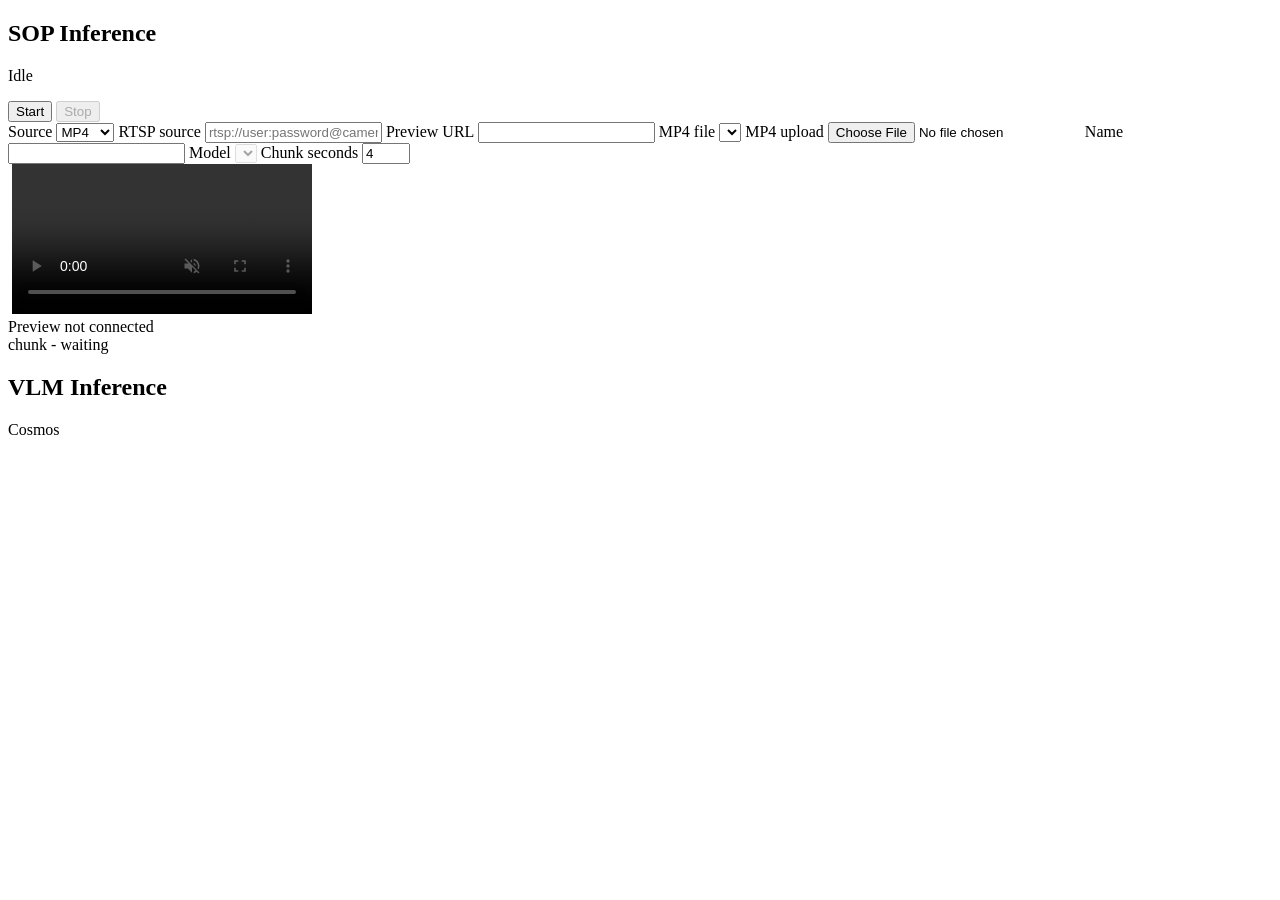
==== microservices/sop-inference-bp/nvds_action_detector/static/index.html @ c21a4e3d "Import SOP monitoring blueprints" ====
<!doctype html>
<html lang="en">
  <head>
    <meta charset="utf-8" />
    <meta name="viewport" content="width=device-width, initial-scale=1" />
    <title>SOP Inference Console</title>
    <link rel="stylesheet" href="/static/styles.css?v=rtsp-preview-20260707c" />
  </head>
  <body>
    <main class="app-shell">
      <section class="workspace">
        <header class="topbar">
          <div>
            <h1>SOP Inference</h1>
            <p id="statusText">Idle</p>
          </div>
          <div class="actions">
            <button id="startButton" type="button">Start</button>
            <button id="stopButton" type="button" disabled>Stop</button>
          </div>
        </header>

        <section class="control-row" aria-label="Stream controls">
          <label class="small">
            <span>Source</span>
            <select id="sourceMode">
              <option value="mp4">MP4</option>
              <option value="rtsp">RTSP</option>
            </select>
          </label>
          <label data-source="rtsp">
            <span>RTSP source</span>
            <input id="rtspUrl" type="text" autocomplete="off" spellcheck="false" placeholder="rtsp://user:password@camera-host/path" />
          </label>
          <label data-source="rtsp">
            <span>Preview URL</span>
            <input id="previewUrl" type="text" autocomplete="off" spellcheck="false" />
          </label>
          <label data-source="mp4">
            <span>MP4 file</span>
            <select id="mp4Path"></select>
          </label>
          <label data-source="mp4">
            <span>MP4 upload</span>
            <input id="mp4File" type="file" accept="video/mp4" />
          </label>
          <label class="small" data-source="mp4">
            <span>Name</span>
            <input id="mp4Name" type="text" autocomplete="off" spellcheck="false" />
          </label>
          <label class="small">
            <span>Model</span>
            <select id="modelSelect" disabled></select>
          </label>
          <span id="modelStatus" style="font-size:0.8em;color:#f90;align-self:center;"></span>
          <label class="small">
            <span>Chunk seconds</span>
            <input id="chunkSeconds" type="number" min="1" max="30" step="1" value="4" />
          </label>
        </section>

        <section class="content-grid">
          <div class="video-panel">
            <div class="media-frame">
              <img id="mjpegPreview" alt="" />
              <video id="videoPreview" muted autoplay playsinline controls></video>
              <div id="previewFallback" class="preview-fallback">Preview not connected</div>
            </div>
            <div class="stream-meta">
              <span id="chunkBadge">chunk -</span>
              <span id="latencyBadge">waiting</span>
            </div>
          </div>

          <aside class="result-panel">
            <div class="result-header">
              <h2>VLM Inference</h2>
              <span id="modelBadge">Cosmos</span>
            </div>
            <div id="typewriter" class="typewriter" aria-live="polite"></div>
            <div id="eventLog" class="event-log"></div>
          </aside>
        </section>
      </section>
    </main>
    <script src="/static/app.js?v=sse-ping-20260715a"></script>
  </body>
</html>
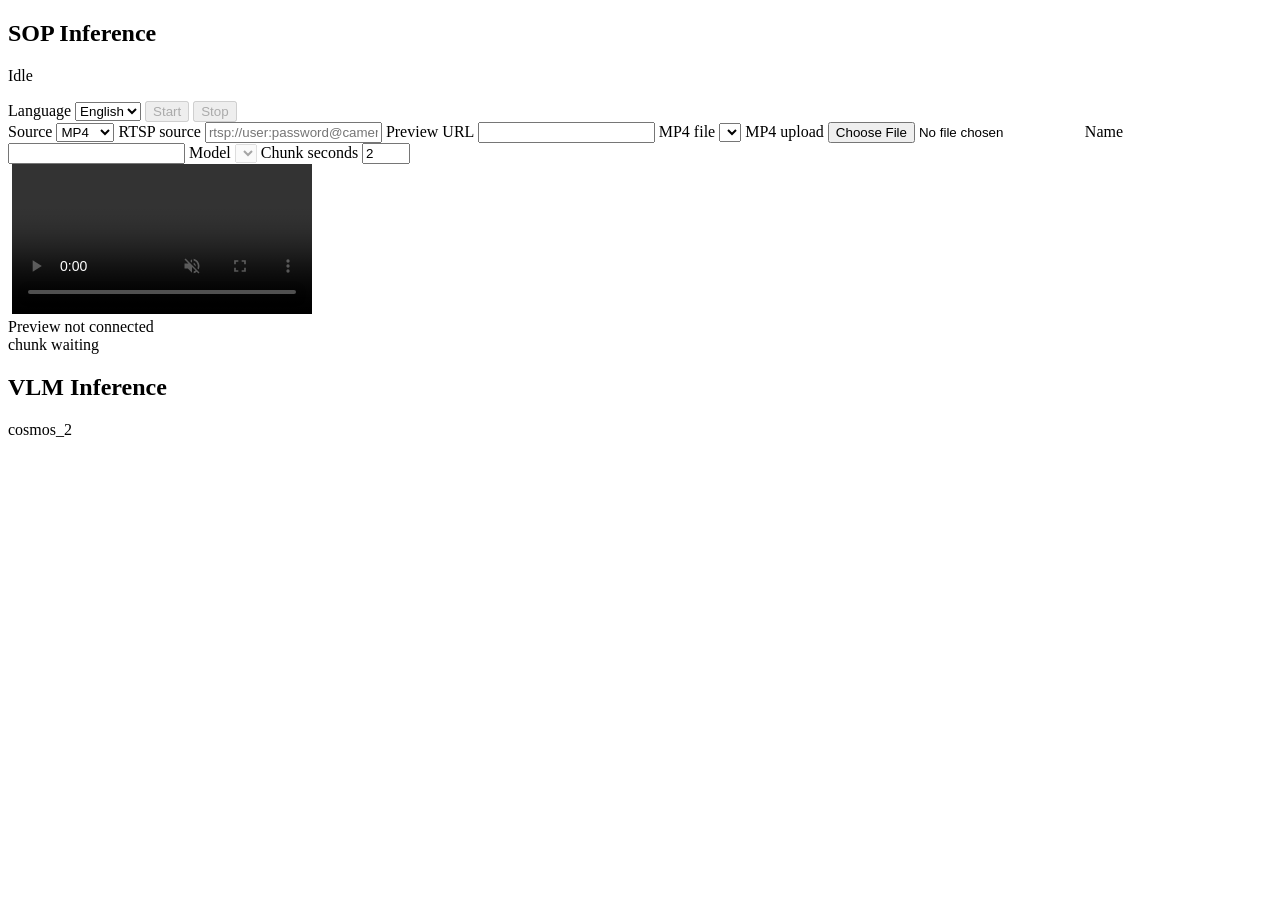
==== commit a5ddd862: "feat(inference-ui): add bilingual synchronized monitoring console" ====
--- a/microservices/sop-inference-bp/nvds_action_detector/static/index.html
+++ b/microservices/sop-inference-bp/nvds_action_detector/static/index.html
@@ -3,7 +3,7 @@
   <head>
     <meta charset="utf-8" />
     <meta name="viewport" content="width=device-width, initial-scale=1" />
-    <title>SOP Inference Console</title>
+    <title data-i18n="pageTitle">SOP Inference Console</title>
     <link rel="stylesheet" href="/static/styles.css?v=rtsp-preview-20260707c" />
   </head>
   <body>
@@ -11,51 +11,58 @@
       <section class="workspace">
         <header class="topbar">
           <div>
-            <h1>SOP Inference</h1>
-            <p id="statusText">Idle</p>
+            <h1 data-i18n="heading">SOP Inference</h1>
+            <p id="statusText" data-i18n="idle">Idle</p>
           </div>
           <div class="actions">
-            <button id="startButton" type="button">Start</button>
-            <button id="stopButton" type="button" disabled>Stop</button>
+            <label class="language-control">
+              <span data-i18n="language">Language</span>
+              <select id="languageSelect" aria-label="Language">
+                <option value="en">English</option>
+                <option value="zh-TW">中文</option>
+              </select>
+            </label>
+            <button id="startButton" type="button" disabled data-i18n="start">Start</button>
+            <button id="stopButton" type="button" disabled data-i18n="stop">Stop</button>
           </div>
         </header>
 
         <section class="control-row" aria-label="Stream controls">
           <label class="small">
-            <span>Source</span>
+            <span data-i18n="source">Source</span>
             <select id="sourceMode">
               <option value="mp4">MP4</option>
               <option value="rtsp">RTSP</option>
             </select>
           </label>
           <label data-source="rtsp">
-            <span>RTSP source</span>
+            <span data-i18n="rtspSource">RTSP source</span>
             <input id="rtspUrl" type="text" autocomplete="off" spellcheck="false" placeholder="rtsp://user:password@camera-host/path" />
           </label>
           <label data-source="rtsp">
-            <span>Preview URL</span>
+            <span data-i18n="previewUrl">Preview URL</span>
             <input id="previewUrl" type="text" autocomplete="off" spellcheck="false" />
           </label>
           <label data-source="mp4">
-            <span>MP4 file</span>
+            <span data-i18n="mp4File">MP4 file</span>
             <select id="mp4Path"></select>
           </label>
           <label data-source="mp4">
-            <span>MP4 upload</span>
+            <span data-i18n="mp4Upload">MP4 upload</span>
             <input id="mp4File" type="file" accept="video/mp4" />
           </label>
           <label class="small" data-source="mp4">
-            <span>Name</span>
+            <span data-i18n="name">Name</span>
             <input id="mp4Name" type="text" autocomplete="off" spellcheck="false" />
           </label>
           <label class="small">
-            <span>Model</span>
+            <span data-i18n="model">Model</span>
             <select id="modelSelect" disabled></select>
           </label>
           <span id="modelStatus" style="font-size:0.8em;color:#f90;align-self:center;"></span>
           <label class="small">
-            <span>Chunk seconds</span>
-            <input id="chunkSeconds" type="number" min="1" max="30" step="1" value="4" />
+            <span data-i18n="chunkSeconds">Chunk seconds</span>
+            <input id="chunkSeconds" type="number" min="1" max="30" step="1" value="2" />
           </label>
         </section>
 
@@ -64,18 +71,23 @@
             <div class="media-frame">
               <img id="mjpegPreview" alt="" />
               <video id="videoPreview" muted autoplay playsinline controls></video>
-              <div id="previewFallback" class="preview-fallback">Preview not connected</div>
+              <div id="previewFallback" class="preview-fallback" data-i18n="previewNotConnected">Preview not connected</div>
             </div>
             <div class="stream-meta">
-              <span id="chunkBadge">chunk -</span>
-              <span id="latencyBadge">waiting</span>
+              <span id="chunkBadge" data-i18n="chunk">chunk</span>
+              <span id="latencyBadge" data-i18n="waiting">waiting</span>
             </div>
           </div>
 
           <aside class="result-panel">
             <div class="result-header">
-              <h2>VLM Inference</h2>
-              <span id="modelBadge">Cosmos</span>
+              <h2 data-i18n="vlmInference">VLM Inference</h2>
+              <span class="model-indicator">
+                <span id="modelBadge">cosmos_2</span>
+                <span id="detectionStatus" class="detection-status" role="status" aria-label="Detection status">
+                  <span class="detection-light" aria-hidden="true"></span>
+                </span>
+              </span>
             </div>
             <div id="typewriter" class="typewriter" aria-live="polite"></div>
             <div id="eventLog" class="event-log"></div>
@@ -83,6 +95,6 @@
         </section>
       </section>
     </main>
-    <script src="/static/app.js?v=sse-ping-20260715a"></script>
+    <script src="/static/app.js?v=bilingual-ui-20260716f"></script>
   </body>
 </html>
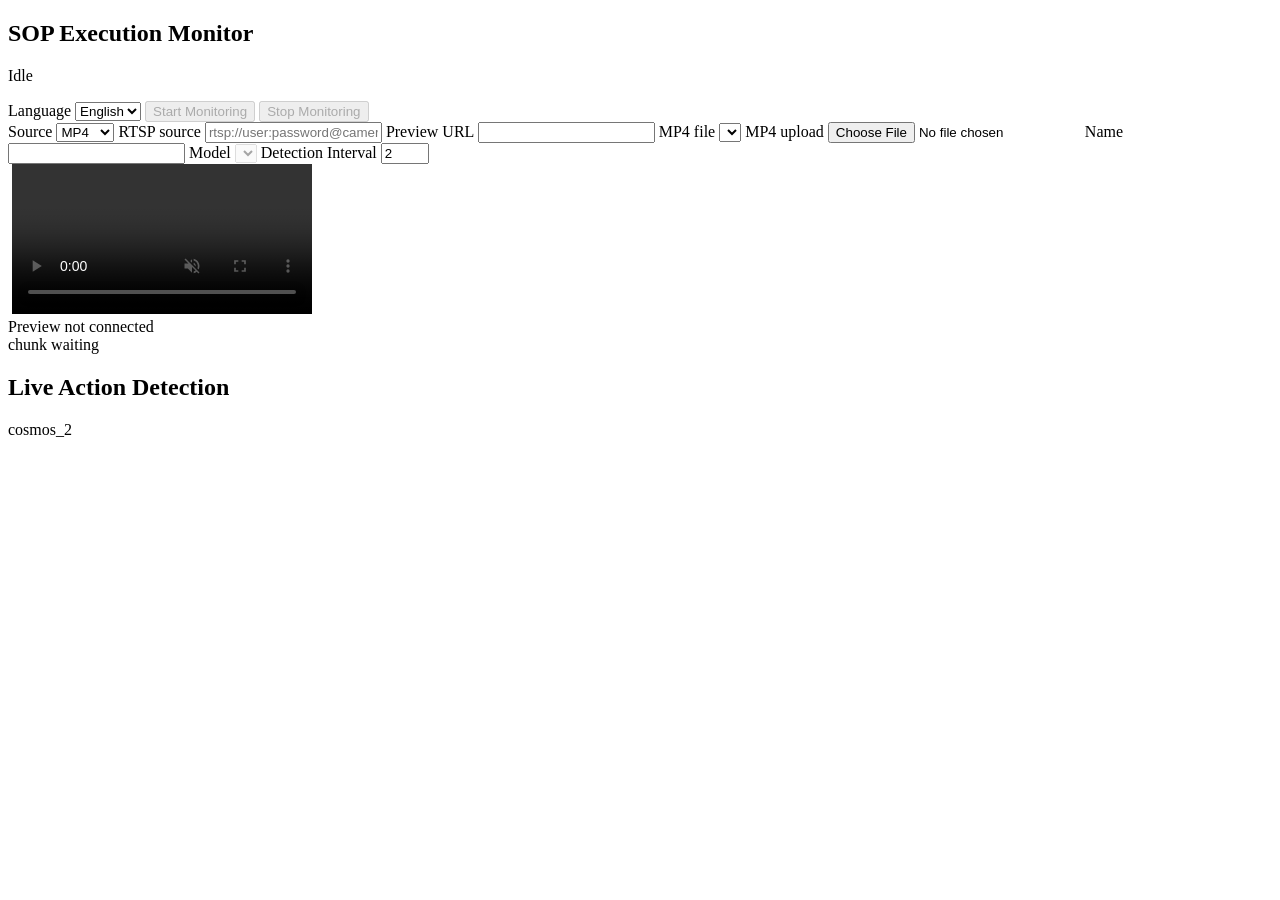
==== commit 2fe6c0de: "feat: add QAS hand-gated SOP monitoring" ====
--- a/microservices/sop-inference-bp/nvds_action_detector/static/index.html
+++ b/microservices/sop-inference-bp/nvds_action_detector/static/index.html
@@ -3,15 +3,15 @@
   <head>
     <meta charset="utf-8" />
     <meta name="viewport" content="width=device-width, initial-scale=1" />
-    <title data-i18n="pageTitle">SOP Inference Console</title>
-    <link rel="stylesheet" href="/static/styles.css?v=rtsp-preview-20260707c" />
+    <title data-i18n="pageTitle">SOP Execution Monitor</title>
+    <link rel="stylesheet" href="/static/styles.css?v=tv-scale-20260717c" />
   </head>
   <body>
     <main class="app-shell">
       <section class="workspace">
         <header class="topbar">
           <div>
-            <h1 data-i18n="heading">SOP Inference</h1>
+            <h1 data-i18n="heading">SOP Execution Monitor</h1>
             <p id="statusText" data-i18n="idle">Idle</p>
           </div>
           <div class="actions">
@@ -22,8 +22,8 @@
                 <option value="zh-TW">中文</option>
               </select>
             </label>
-            <button id="startButton" type="button" disabled data-i18n="start">Start</button>
-            <button id="stopButton" type="button" disabled data-i18n="stop">Stop</button>
+            <button id="startButton" type="button" disabled data-i18n="start">Start Monitoring</button>
+            <button id="stopButton" type="button" disabled data-i18n="stop">Stop Monitoring</button>
           </div>
         </header>
 
@@ -61,7 +61,7 @@
           </label>
           <span id="modelStatus" style="font-size:0.8em;color:#f90;align-self:center;"></span>
           <label class="small">
-            <span data-i18n="chunkSeconds">Chunk seconds</span>
+            <span data-i18n="chunkSeconds">Detection Interval</span>
             <input id="chunkSeconds" type="number" min="1" max="30" step="1" value="2" />
           </label>
         </section>
@@ -81,7 +81,7 @@
 
           <aside class="result-panel">
             <div class="result-header">
-              <h2 data-i18n="vlmInference">VLM Inference</h2>
+              <h2 data-i18n="vlmInference">Live Action Detection</h2>
               <span class="model-indicator">
                 <span id="modelBadge">cosmos_2</span>
                 <span id="detectionStatus" class="detection-status" role="status" aria-label="Detection status">
@@ -95,6 +95,6 @@
         </section>
       </section>
     </main>
-    <script src="/static/app.js?v=bilingual-ui-20260716f"></script>
+    <script src="/static/app.js?v=operations-monitor-copy-20260716g"></script>
   </body>
 </html>
